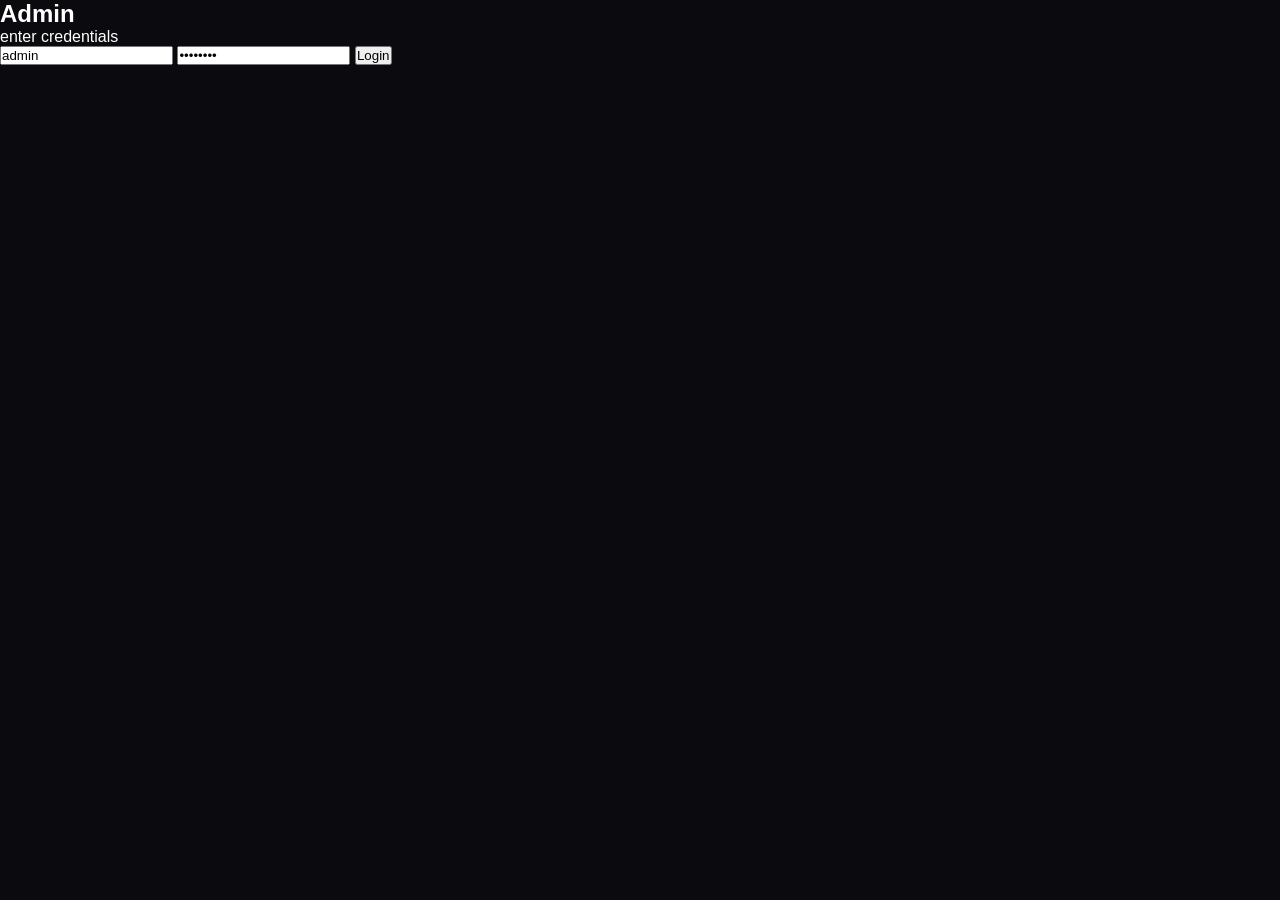
==== admin.html @ 582a14fe "admin section ko skeleton banako for form things and added some images" ====
<!DOCTYPE html>
<html lang="en" data-theme="dark">
<head>
    <meta charset="UTF-8">
    <meta name="viewport" content="width=device-width, initial-scale=1.0">
    <title>Admin Dashboard - Space Exploration</title>
    <link rel="stylesheet" href="Style/style.css">
    <link rel="stylesheet" href="Style/admin.css">
    <style>
       
    </style>
</head>
<body>
    <!-- LOGIN OVERLAY -->
    <div class="login-overlay" id="loginOverlay">
        <div class="login-box">
            <h2>Admin</h2>
            <p>enter credentials</p>
            <input type="text" id="adminUsername" placeholder="username" value="admin">
            <input type="password" id="adminPassword" placeholder="password" value="admin123">
            <button onclick="loginAdmin()">Login</button>
            <!-- button click vaye paxi validations .so we will check that in js -->
            <div class="login-error" id="loginError"></div>
        </div>
    </div>

    <!-- MAIN ADMIN DASHBOARD -->
    <div id="adminDashboard" style="display: none;">
        <div class="admin-container">
            <!-- Header -->
            <div class="admin-header">
                <div class="admin-title">
                    <img src="ASSETS/IMAGES/logo.png" height="32" alt="Logo">
                    <div>
                        <h1>Submissions</h1>
                        <span>form data</span>
                    </div>
                </div>
                <button onclick="logoutAdmin()" class="btn-logout">Logout</button>
                <!-- logoutadmin ko fucntion haldine js ma so idea for that.REMINDER -->
            </div>

            <!-- Controls -->
            <div class="admin-controls">
                <button onclick="exportSubmissions()" class="btn-export">Export JSON</button>
                <button onclick="refreshSubmissions()" class="btn-refresh">Refresh</button>
                <button onclick="clearAllSubmissions()" class="btn-clear">Clear All</button>
            </div>

            <!-- Submissions List -->
            <div id="submissionsContainer">
                <div class="submissions-grid" id="submissionsList">
                    <!-- js ma aauxa data js bata -->
                </div>
            </div>
        </div>
    </div>
<script src="JS/admin.js">
    
</script>
</body>
</html>
---- Style/style.css ----
* {
    margin: 0;
    padding: 0;
    box-sizing: border-box;
}

body {
    font-family: Arial, sans-serif;
    background: var(--bg-color);
    color: var(--text-color);
    transition: background 0.3s, color 0.3s;
}
html{
    scroll-behavior: smooth;
}
/* variables  */
:root {
    --bg-color: #0a0a0f;
    --bg-nav: rgba(10, 10, 15, 0.9);
    --text-color: #ffffff;
    --text-muted: #a0a0b0;
    --border: rgba(255, 255, 255, 0.08);
    --accent: #7EC8FF;
    --hover: rgba(255, 255, 255, 0.05);
}

html[data-theme="light"] {
    --bg-color: #f0f4f8;
    --bg-nav: rgba(240, 244, 248, 0.9);
    --text-color: #1a1a2e;
    --text-muted: #4a4a5a;
    --border: rgba(0, 0, 0, 0.08);
    --accent: #1877c9;
    --hover: rgba(0, 0, 0, 0.05);
}

/* NAVIGATION SECTION . */
.navbar {
    position: fixed;
    top: 0;
    left: 0;
    width: 100%;
    height: 75px;
    background: var(--bg-nav);
    backdrop-filter: blur(20px);
    -webkit-backdrop-filter: blur(20px);
    border-bottom: 1px solid var(--border);
    z-index: 1000;
    display: flex;
    align-items: center;
    transition: background 0.3s, border 0.3s;
}

.nav-container {
    width: min(92%, 1200px);
    margin: 0 auto;
    display: flex;
    justify-content: space-between;
    align-items: center;
    height: 100%;
}

/* ===== LOGO ===== */
.logo {
    display: flex;
    align-items: center;
    gap: 10px;
}

.logo img {
    height: 40px;
}

.logo-text {
    display: flex;
    flex-direction: column;
    line-height: 1.2;
}

.logo-main {
    font-size: 20px;
    font-weight: 700;
    color: var(--text-color);
}

.logo-sub {
    font-size: 10px;
    font-weight: 400;
    color: var(--text-muted);
    text-transform: uppercase;
    letter-spacing: 2px;
}

/* NAV LINKS*/
.nav-menu ul {
    display: flex;
    list-style: none;
    gap: 30px;
}

.nav-menu a {
    color: var(--text-muted);
    text-decoration: none;
    font-size: 14px;
    font-weight: 500;
    padding: 8px 0;
    position: relative;
    transition: color 0.3s;
}

.nav-menu a:hover {
    color: var(--text-color);
}

.nav-menu a.active {
    color: var(--text-color);
}

.nav-menu a.active::after {
    content: '';
    position: absolute;
    bottom: 0;
    left: 0;
    width: 100%;
    height: 2px;
    background: var(--accent);
}

/* ===== RIGHT BUTTONS ===== */
.nav-actions {
    display: flex;
    align-items: center;
    gap: 12px;
}

.theme-btn {
    width: 40px;
    height: 40px;
    border-radius: 50%;
    border: 1px solid var(--border);
    background: var(--hover);
    color: var(--text-color);
    font-size: 18px;
    cursor: pointer;
    transition: all 0.3s;
    display: flex;
    align-items: center;
    justify-content: center;
}

.theme-btn:hover {
    background: var(--border);
    transform: scale(1.05);
}

/* ===== HAMBURGER (Mobile) ===== */
.hamburger {
    display: none;
    flex-direction: column;
    gap: 5px;
    background: transparent;
    border: none;
    cursor: pointer;
    padding: 5px;
}

.hamburger span {
    display: block;
    width: 25px;
    height: 2.5px;
    background: var(--text-color);
    border-radius: 2px;
    transition: all 0.3s;
}

/* Hamburger animation when active */
.hamburger.active span:nth-child(1) {
    transform: rotate(45deg) translate(5px, 5px);
}

.hamburger.active span:nth-child(2) {
    opacity: 0;
}

.hamburger.active span:nth-child(3) {
    transform: rotate(-45deg) translate(5px, -5px);
}

/* 
   RESPONSIVE
   */
@media (max-width: 768px) {
    .hamburger {
        display: flex;
        z-index: 1001;
    }

    .nav-menu {
        position: fixed;
        top: 0;
        left: 0;
        width: 100%;
        height: 100vh;
        background: var(--bg-color);
        display: flex;
        align-items: center;
        justify-content: center;
        transform: translateX(100%);
        transition: transform 0.4s ease;
        z-index: 999;
    }

    .nav-menu.active {
        transform: translateX(0);
    }

    .nav-menu ul {
        flex-direction: column;
        align-items: center;
        gap: 30px;
    }

    .nav-menu a {
        font-size: 24px;
    }
}

/* hero section */

.hero {
    min-height: 100vh;
    display: flex;
    align-items: center;
    padding-top: 75px;
    position: relative;
    overflow: hidden;
    background: var(--bg-color);
}

.hero-container {
    width: min(92%, 1200px);
    margin: 0 auto;
    display: flex;
    align-items: center;
    justify-content: space-between;
    position: relative;
    min-height: calc(100vh - 75px);
}

.hero-content {
    flex: 1;
    max-width: 550px;
    z-index: 10;
    padding: 40px 0;
}

.hero-badge {
    display: inline-block;
    font-size: 12px;
    letter-spacing: 2px;
    text-transform: uppercase;
    font-weight: 600;
    color: var(--text-muted);
    margin-bottom: 20px;
    padding: 6px 14px;
   
}

.hero-title {
    font-size: 64px;
    font-weight: 700;
    line-height: 1.1;
    margin-bottom: 20px;
    color: var(--text-color);
}

.hero-desc {
    font-size: 17px;
    line-height: 1.7;
    color: var(--text-muted);
    margin-bottom: 30px;
    max-width: 450px;
}

.btn-primary {
    display: inline-block;
    padding: 14px 32px;
    background: var(--text-color);
    color: var(--bg-color);
    border-radius: 100px;
    font-weight: 600;
    text-decoration: none;
    transition: all 0.3s;
    border: none;
    cursor: pointer;
    font-size: 15px;
}

.btn-primary:hover {
    transform: translateY(-2px);
    opacity: 0.85;
}

.hero-image-wrapper {
    position: absolute;
    right: -5%;
    top: 0;
    width: 60%;
    height: 100%;
    z-index: 1;
}

.hero-image {
    width: 100%;
    height: 100%;
    object-fit: cover;
    opacity: 0.8;
}

/* section part */
.section {
    padding: 80px 0;
}

.container {
    width: min(92%, 1200px);
    margin: 0 auto;
}

.about-grid {
    display: grid;
    grid-template-columns: 1fr 1fr;
    gap: 50px;
    align-items: center;
}

.about-image-wrapper {
    width: 100%;
    aspect-ratio: 4/3;
    border-radius: 12px;
    overflow: hidden;
    background: var(--border);
}

.about-img {
    width: 100%;
    height: 100%;
    object-fit: cover;
    transition: transform 0.3s;
}

.about-img:hover {
    transform: scale(1.02);
}

.section-label {
    display: block;
    font-size: 12px;
    letter-spacing: 2px;
    text-transform: uppercase;
    font-weight: 600;
    color: var(--text-muted);
    margin-bottom: 10px;
}

.section-title {
    font-size: 38px;
    font-weight: 700;
    line-height: 1.2;
    margin-bottom: 16px;
    color: var(--text-color);
}

.section-desc {
    font-size: 16px;
    line-height: 1.8;
    color: var(--text-muted);
    margin-bottom: 28px;
}

/*repnnsivenes for hero and about section */

@media (max-width: 992px) {
    .hero-title {
        font-size: 48px;
    }
    
    .hero-image-wrapper {
        width: 50%;
        right: -10%;
    }
}

@media (max-width: 768px) {
    .hero-container {
        flex-direction: column;
        justify-content: center;
        padding: 40px 0;
    }

    .hero-content {
        max-width: 100%;
        text-align: center;
        padding: 20px 0;
    }

    .hero-desc {
        max-width: 100%;
        margin-left: auto;
        margin-right: auto;
    }

    .hero-image-wrapper {
        position: relative;
        right: 0;
        width: 100%;
        height: 250px;
        margin-top: 20px;
    }

    .hero-image {
        border-radius: 12px;
        opacity: 0.7;
    }

    .hero-title {
        font-size: 36px;
    }

    .about-grid {
        grid-template-columns: 1fr;
        gap: 30px;
    }

    .section-title {
        font-size: 28px;
    }

    .stats {
        gap: 25px;
        flex-wrap: wrap;
        justify-content: center;
    }

    .stat-number {
        font-size: 28px;
    }
}


/* ----MISSION SECTION CSS HAI Tw-- */

.missions {
    padding: 80px 0;
    border-top: 1px solid var(--border);
}

.section-header {
    display: flex;
    justify-content: space-between;
    align-items: flex-end;
    margin-bottom: 40px;
    flex-wrap: wrap;
    gap: 20px;
}

.btn-outline {
    display: inline-block;
    padding: 10px 24px;
    border: 1px solid var(--border);
    border-radius: 100px;
    color: var(--text-muted);
    text-decoration: none;
    font-size: 14px;
    font-weight: 500;
    transition: all 0.3s;
}

.btn-outline:hover {
    border-color: var(--text-color);
    color: var(--text-color);
}

.missions-grid {
    display: grid;
    grid-template-columns: repeat(4, 1fr);
    gap: 24px;
}

.mission-card {
    background: var(--bg-nav);
    border: 1px solid var(--border);
    border-radius: 12px;
    overflow: hidden;
    transition: all 0.3s;
}

.mission-card:hover {
    transform: translateY(-6px);
    border-color: var(--accent);
}

.card-image {
    width: 100%;
    height: 200px;
    overflow: hidden;
}

.card-image img {
    width: 100%;
    height: 100%;
    object-fit: cover;
    transition: transform 0.3s;
}

.mission-card:hover .card-image img {
    transform: scale(1.05);
}

.card-body {
    padding: 20px;
}

.card-title {
    font-size: 20px;
    font-weight: 600;
    color: var(--text-color);
    margin-bottom: 8px;
}

.card-desc {
    font-size: 14px;
    line-height: 1.6;
    color: var(--text-muted);
    margin-bottom: 16px;
}


/* misson reponsive ness ........................ */
@media (max-width: 992px) {
    .missions-grid {
        grid-template-columns: repeat(2, 1fr);
    }
}

@media (max-width: 576px) {
    .missions-grid {
        grid-template-columns: 1fr;
    }

    .section-header {
        flex-direction: column;
        align-items: flex-start;
    }
}


/* gallery section */
.gallery {
    padding: 80px 0;
    border-top: 1px solid var(--border);
}

.gallery-grid {
    display: grid;
    grid-template-columns: 1fr 1fr 1fr ;
    grid-auto-rows: 200px;
    gap: 16px;
}

.gallery-item {
    overflow: hidden;
    border-radius: 12px;
    background: var(--border);
}

.gallery-item img {
    width: 100%;
    height: 100%;
    object-fit: cover;
    transition: transform 0.3s;
}

.gallery-item:hover img {
    transform: scale(1.05);
}

.gallery-item-large {
    grid-column: span 2;
    grid-row: span 2;
}

/* gallery responsiveness */
@media (max-width: 992px) {
    .gallery-grid {
        grid-template-columns: repeat(3, 1fr);
        grid-auto-rows: 160px;
    }
}

@media (max-width: 768px) {
    .gallery-grid {
        grid-template-columns: repeat(2, 1fr);
        grid-auto-rows: 140px;
        gap: 10px;
    }
    
    .gallery-item-large {
        grid-column: span 1;
        grid-row: span 1;
    }
}

@media (max-width: 480px) {
    .gallery-grid {
        grid-template-columns: 1fr;
        grid-auto-rows: 200px;
    }
}
/* news*/
.news {
    padding: 80px 0;
    border-top: 1px solid var(--border);
}

.news-grid {
    display: grid;
    grid-template-columns: repeat(3, 1fr);
    gap: 24px;
}

.news-card {
    background: var(--bg-nav);
    border: 1px solid var(--border);
    border-radius: 12px;
    overflow: hidden;
    transition: all 0.3s;
}

.news-card:hover {
    transform: translateY(-6px);
    border-color: var(--accent);
}

.news-img {
    width: 100%;
    height: 200px;
    object-fit: cover;
}

.news-body {
    padding: 20px;
}

.news-date {
    display: block;
    font-size: 13px;
    color: var(--text-muted);
    margin-bottom: 8px;
}

.news-title {
    font-size: 18px;
    font-weight: 600;
    color: var(--text-color);
    margin-bottom: 8px;
}

.news-desc {
    font-size: 14px;
    line-height: 1.6;
    color: var(--text-muted);
    margin-bottom: 12px;
}

.read-more {
    font-size: 14px;
    font-weight: 600;
    color: var(--text-muted);
    text-decoration: none;
    transition: all 0.3s;
}

.read-more:hover {
    color: var(--accent);
    padding-left: 4px;
}

/*contact */
.contact {
    padding: 80px 0;
    border-top: 1px solid var(--border);
    border-bottom: 1px solid var(--border);
}

.contact-grid {
    display: grid;
    grid-template-columns: 1fr 1fr;
    gap: 60px;
    align-items: start;
}

.contact-info {
    padding-top: 10px;
}

.contact-details {
    margin-top: 24px;
}

.contact-details p {
    color: var(--text-muted);
    margin-bottom: 8px;
    font-size: 15px;
}

.contact-details strong {
    color: var(--text-color);
}

.contact-form {
    display: flex;
    flex-direction: column;
    gap: 16px;
}

.form-row {
    display: grid;
    grid-template-columns: 1fr 1fr;
    gap: 16px;
}

.contact-form input,
.contact-form textarea {
    padding: 14px 18px;
    background: var(--bg-nav);
    border: 1px solid var(--border);
    border-radius: 8px;
    color: var(--text-color);
    font-family: inherit;
    font-size: 15px;
    transition: border 0.3s;
    outline: none;
}

.contact-form input:focus,
.contact-form textarea:focus {
    border-color: var(--accent);
}

.contact-form input::placeholder,
.contact-form textarea::placeholder {
    color: var(--text-muted);
}

.contact-form textarea {
    resize: vertical;
}

.contact-form .btn-primary {
    align-self: flex-start;
}

/* responsiveness */
@media (max-width: 992px) {
    .news-grid {
        grid-template-columns: 1fr 1fr;
    }
}

@media (max-width: 768px) {
    .contact-grid {
        grid-template-columns: 1fr;
        gap: 40px;
    }

    .form-row {
        grid-template-columns: 1fr;
    }

    .contact-form .btn-primary {
        align-self: stretch;
        text-align: center;
    }
}

@media (max-width: 576px) {
    .news-grid {
        grid-template-columns: 1fr;
    }
}


/* foot*/
.footer {
    padding: 40px 0 20px;
    border-top: 1px solid var(--border);
    margin-top: 20px;
}

.footer-simple {
    display: flex;
    justify-content: space-between;
    align-items: center;
    flex-wrap: wrap;
    gap: 30px;
    padding-bottom: 20px;
}

.footer-brand .logo {
    display: flex;
    align-items: center;
    gap: 10px;
    margin-bottom: 6px;
}

.footer-brand .logo img {
    height: 30px;
}

.footer-desc {
    font-size: 14px;
    color: var(--text-muted);
    margin: 0;
}

.footer-links {
    display: flex;
    flex-wrap: wrap;
    gap: 20px;
}

.footer-links a {
    color: var(--text-muted);
    text-decoration: none;
    font-size: 14px;
    transition: color 0.3s;
}

.footer-links a:hover {
    color: var(--text-color);
}

.footer-social {
    display: flex;
    gap: 16px;
}

.footer-social a {
    color: var(--text-muted);
    text-decoration: none;
    font-size: 14px;
    transition: color 0.3s;
}

.footer-social a:hover {
    color: var(--text-color);
}

.footer-bottom {
    text-align: center;
    padding-top: 16px;
    border-top: 1px solid var(--border);
    font-size: 13px;
    color: var(--text-muted);
}

/*footer responsive */
@media (max-width: 768px) {
    .footer-simple {
        flex-direction: column;
        text-align: center;
        gap: 20px;
    }

    .footer-links {
        justify-content: center;
        gap: 16px;
    }

    .footer-social {
        justify-content: center;
    }
}
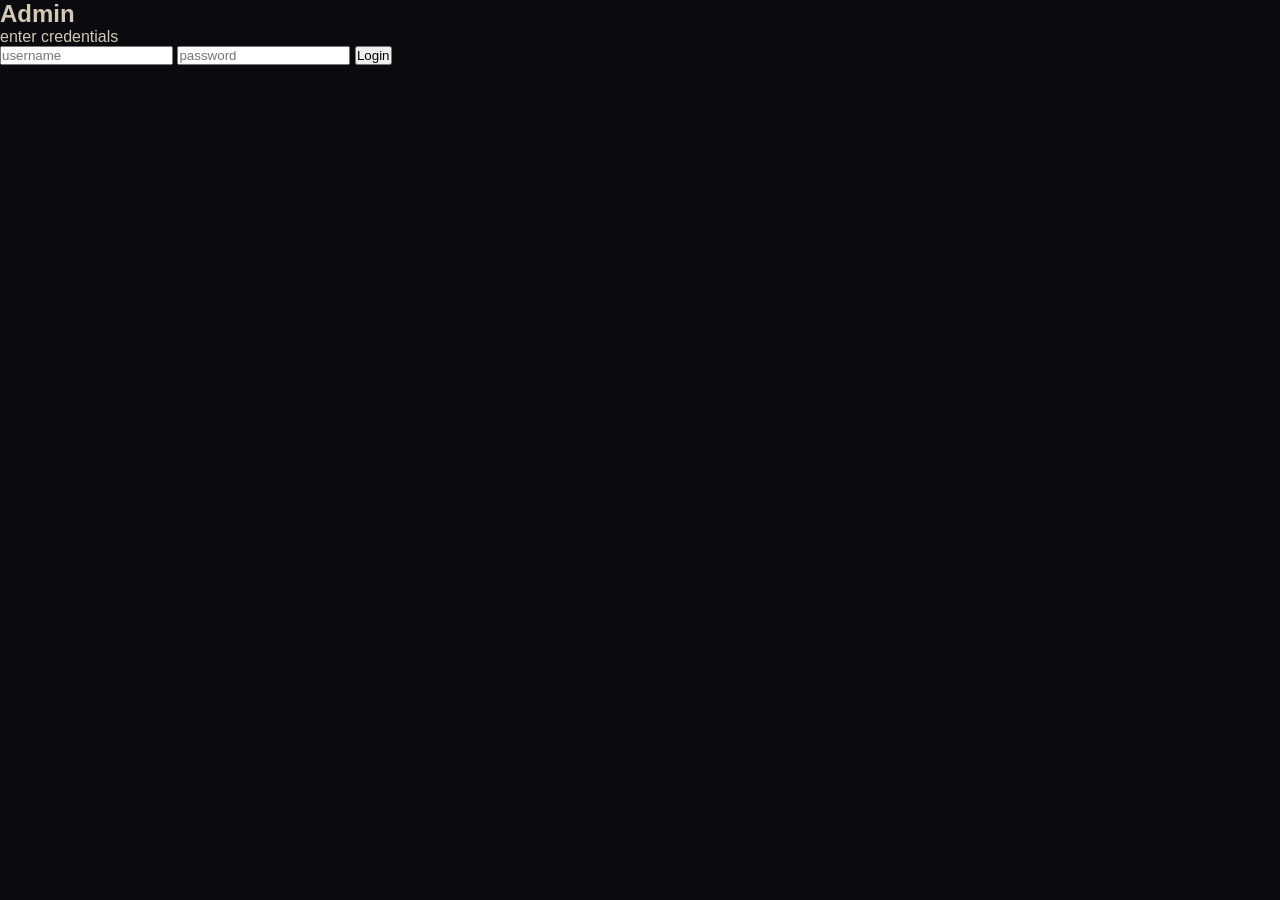
==== commit 3d7247fe: "..." ====
--- a/admin.html
+++ b/admin.html
@@ -16,8 +16,8 @@
         <div class="login-box">
             <h2>Admin</h2>
             <p>enter credentials</p>
-            <input type="text" id="adminUsername" placeholder="username" value="admin">
-            <input type="password" id="adminPassword" placeholder="password" value="admin123">
+            <input type="text" id="adminUsername" placeholder="username" >
+            <input type="password" id="adminPassword" placeholder="password"  >
             <button onclick="loginAdmin()">Login</button>
             <!-- button click vaye paxi validations .so we will check that in js -->
             <div class="login-error" id="loginError"></div>
--- a/Style/style.css
+++ b/Style/style.css
@@ -27,12 +27,24 @@
 
 html[data-theme="light"] {
     --bg-color: #f0f4f8;
-    --bg-nav: rgba(240, 244, 248, 0.9);
+    --bg-nav: rgba(238, 241, 243, 0.9);
     --text-color: #1a1a2e;
     --text-muted: #4a4a5a;
     --border: rgba(0, 0, 0, 0.08);
     --accent: #1877c9;
     --hover: rgba(0, 0, 0, 0.05);
+}
+/* hero section ko lagi */
+html[data-theme="light"] .hero-content span {
+    color: #ffffff;
+}
+
+html[data-theme="light"] .hero-content h1 {
+    color: rgba(255,255,255,0.85);
+}
+
+html[data-theme="light"] .hero-content p {
+    color: rgba(255,255,255,0.65);
 }
 
 /* NAVIGATION SECTION . */
@@ -248,6 +260,17 @@
     min-height: calc(100vh - 75px);
 }
 
+.hero-background{
+     position: absolute;
+    inset: 0;
+    z-index: 0;
+}
+.hero-background img{
+     width: 100%;
+    height: 100%;
+    object-fit: cover;
+    object-position: center;
+}
 .hero-content {
     flex: 1;
     max-width: 550px;
@@ -302,21 +325,6 @@
     opacity: 0.85;
 }
 
-.hero-image-wrapper {
-    position: absolute;
-    right: -5%;
-    top: 0;
-    width: 60%;
-    height: 100%;
-    z-index: 1;
-}
-
-.hero-image {
-    width: 100%;
-    height: 100%;
-    object-fit: cover;
-    opacity: 0.8;
-}
 
 /* section part */
 .section {
@@ -555,68 +563,49 @@
     }
 }
 
-
-/* gallery section */
+/* gallery */
 .gallery {
-    padding: 80px 0;
-    border-top: 1px solid var(--border);
+    padding: 100px 0;
 }
 
 .gallery-grid {
     display: grid;
-    grid-template-columns: 1fr 1fr 1fr ;
-    grid-auto-rows: 200px;
-    gap: 16px;
-}
-
+    grid-template-columns: repeat(3, 1fr);
+    gap: 20px;
+}
 .gallery-item {
     overflow: hidden;
-    border-radius: 12px;
-    background: var(--border);
+    border-radius: 18px;
+    aspect-ratio: 4 / 3;
+    cursor: pointer;
 }
 
 .gallery-item img {
     width: 100%;
     height: 100%;
     object-fit: cover;
-    transition: transform 0.3s;
+
+    transition: transform .5s ease;
 }
 
 .gallery-item:hover img {
     transform: scale(1.05);
 }
-
-.gallery-item-large {
-    grid-column: span 2;
-    grid-row: span 2;
-}
-
-/* gallery responsiveness */
-@media (max-width: 992px) {
-    .gallery-grid {
-        grid-template-columns: repeat(3, 1fr);
-        grid-auto-rows: 160px;
-    }
-}
-
 @media (max-width: 768px) {
+
     .gallery-grid {
         grid-template-columns: repeat(2, 1fr);
-        grid-auto-rows: 140px;
-        gap: 10px;
-    }
-    
-    .gallery-item-large {
-        grid-column: span 1;
-        grid-row: span 1;
-    }
+        gap: 16px;
+    }
+
 }
 
 @media (max-width: 480px) {
+
     .gallery-grid {
         grid-template-columns: 1fr;
-        grid-auto-rows: 200px;
-    }
+    }
+
 }
 /* news*/
 .news {
--- a/Style/admin.css
+++ b/Style/admin.css
@@ -0,0 +1,30 @@
+* {
+    margin: 0;
+    padding: 0;
+    box-sizing: border-box;
+}
+
+body {
+    font-family: 'Helvetica Neue', Arial, sans-serif;
+    background: #0a0a0f;
+    color: #d4c9b8;
+    min-height: 100vh;
+}
+
+/* Admin Container */
+        .admin-container {
+            max-width: 1000px;
+            margin: 0 auto;
+            padding: 40px 20px;
+        }
+        /* Header */
+        .admin-header {
+            display: flex;
+            justify-content: space-between;
+            align-items: center;
+            margin-bottom: 40px;
+            padding-bottom: 20px;
+            border-bottom: 1px solid rgba(212, 201, 184, 0.1);
+            flex-wrap: wrap;
+            gap: 15px;
+        }
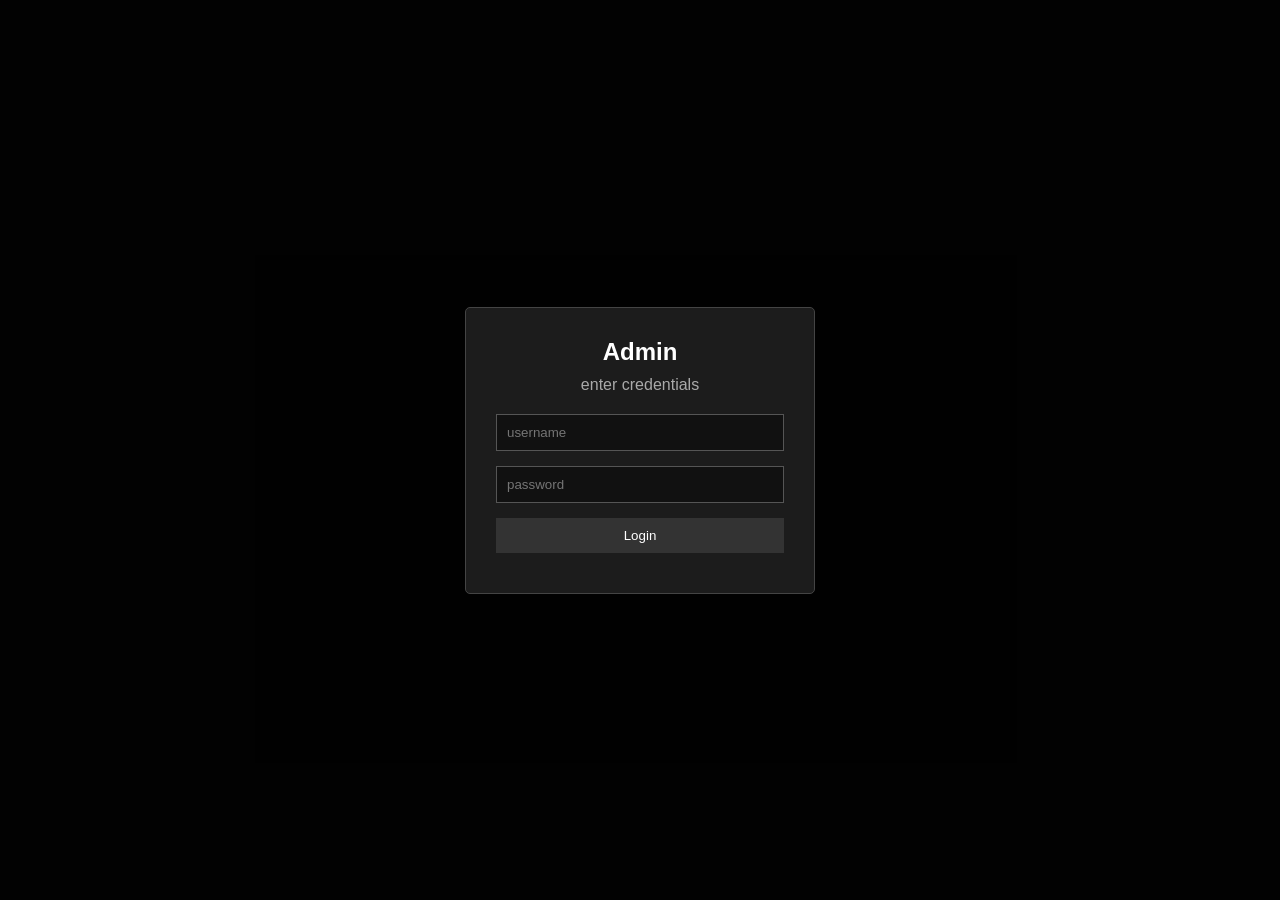
==== commit ca55ed30: "editing" ====
--- a/admin.html
+++ b/admin.html
@@ -42,7 +42,7 @@
 
             <!-- Controls -->
             <div class="admin-controls">
-                <button onclick="exportSubmissions()" class="btn-export">Export JSON</button>
+               
                 <button onclick="refreshSubmissions()" class="btn-refresh">Refresh</button>
                 <button onclick="clearAllSubmissions()" class="btn-clear">Clear All</button>
             </div>
--- a/Style/style.css
+++ b/Style/style.css
@@ -1,3 +1,21 @@
+/* custom fonts */
+
+/* lastica */
+@font-face {
+    font-family: 'latiska';
+    src: url('/ASSETS/FONTS/FontsFree-Net-Lastica.ttf');
+    font-weight: normal;
+    font-style: normal;
+}
+/* monument font */
+@font-face {
+    font-family: 'monument';
+    src: url('/ASSETS/FONTS/MonumentExtended-Regular.otf');
+    font-weight: 100;
+    font-style: normal;
+}
+
+
 
 * {
     margin: 0;
@@ -5,16 +23,8 @@
     box-sizing: border-box;
 }
 
-body {
-    font-family: Arial, sans-serif;
-    background: var(--bg-color);
-    color: var(--text-color);
-    transition: background 0.3s, color 0.3s;
-}
-html{
-    scroll-behavior: smooth;
-}
-/* variables  */
+
+/* variables */
 :root {
     --bg-color: #0a0a0f;
     --bg-nav: rgba(10, 10, 15, 0.9);
@@ -25,6 +35,18 @@
     --hover: rgba(255, 255, 255, 0.05);
 }
 
+body {
+     font-family: "Montserrat", sans-serif;
+  font-optical-sizing: auto;
+    background: var(--bg-color);
+    color: var(--text-color);
+    transition: background 0.3s, color 0.3s;
+}
+
+html {
+    scroll-behavior: smooth;
+}
+
 html[data-theme="light"] {
     --bg-color: #f0f4f8;
     --bg-nav: rgba(238, 241, 243, 0.9);
@@ -34,21 +56,19 @@
     --accent: #1877c9;
     --hover: rgba(0, 0, 0, 0.05);
 }
-/* hero section ko lagi */
-html[data-theme="light"] .hero-content span {
-    color: #ffffff;
-}
-
-html[data-theme="light"] .hero-content h1 {
-    color: rgba(255,255,255,0.85);
-}
-
-html[data-theme="light"] .hero-content p {
-    color: rgba(255,255,255,0.65);
-}
-
-/* NAVIGATION SECTION . */
+html[data-theme="light"]{
+    .hero-content-right p,h1,.btn-primaryherobtn{
+        color: white !important;
+    }
+    .btn-primaryherobtn{
+        color: white !important;
+        background-color: black;
+    }
+}
+
+/* navigation */
 .navbar {
+    
     position: fixed;
     top: 0;
     left: 0;
@@ -73,7 +93,6 @@
     height: 100%;
 }
 
-/* ===== LOGO ===== */
 .logo {
     display: flex;
     align-items: center;
@@ -94,7 +113,9 @@
     font-size: 20px;
     font-weight: 700;
     color: var(--text-color);
-}
+    font-family: 'Space Grotesk', sans-serif;
+}
+
 
 .logo-sub {
     font-size: 10px;
@@ -104,8 +125,9 @@
     letter-spacing: 2px;
 }
 
-/* NAV LINKS*/
 .nav-menu ul {
+   
+  font-style: normal;
     display: flex;
     list-style: none;
     gap: 30px;
@@ -119,6 +141,8 @@
     padding: 8px 0;
     position: relative;
     transition: color 0.3s;
+    font-size: 15px;
+letter-spacing: -0.01em;
 }
 
 .nav-menu a:hover {
@@ -139,7 +163,6 @@
     background: var(--accent);
 }
 
-/* ===== RIGHT BUTTONS ===== */
 .nav-actions {
     display: flex;
     align-items: center;
@@ -155,7 +178,7 @@
     color: var(--text-color);
     font-size: 18px;
     cursor: pointer;
-    transition: all 0.3s;
+    
     display: flex;
     align-items: center;
     justify-content: center;
@@ -166,7 +189,6 @@
     transform: scale(1.05);
 }
 
-/* ===== HAMBURGER (Mobile) ===== */
 .hamburger {
     display: none;
     flex-direction: column;
@@ -186,7 +208,6 @@
     transition: all 0.3s;
 }
 
-/* Hamburger animation when active */
 .hamburger.active span:nth-child(1) {
     transform: rotate(45deg) translate(5px, 5px);
 }
@@ -199,9 +220,7 @@
     transform: rotate(-45deg) translate(5px, -5px);
 }
 
-/* 
-   RESPONSIVE
-   */
+/* navigation responsiveness */
 @media (max-width: 768px) {
     .hamburger {
         display: flex;
@@ -236,10 +255,21 @@
     .nav-menu a {
         font-size: 24px;
     }
-}
-
-/* hero section */
-
+
+    .nav-menu a.active::after {
+        display: none;
+    }
+
+    .logo img {
+        height: 32px;
+    }
+
+    .logo-main {
+        font-size: 17px;
+    }
+}
+
+/* hero */
 .hero {
     min-height: 100vh;
     display: flex;
@@ -250,60 +280,626 @@
     background: var(--bg-color);
 }
 
+
+.hero-background {
+    position: absolute;
+    inset: 0;
+    z-index: 0;
+    height: 100vh;
+}
+
+.hero-background img {
+    width: 100%;
+    height: 100%;
+    object-fit: cover;
+    object-position: center;
+}
 .hero-container {
-    width: min(92%, 1200px);
-    margin: 0 auto;
+ 
     display: flex;
     align-items: center;
     justify-content: space-between;
     position: relative;
-    min-height: calc(100vh - 75px);
-}
-
-.hero-background{
-     position: absolute;
-    inset: 0;
-    z-index: 0;
-}
-.hero-background img{
-     width: 100%;
-    height: 100%;
-    object-fit: cover;
-    object-position: center;
-}
-.hero-content {
-    flex: 1;
-    max-width: 550px;
-    z-index: 10;
-    padding: 40px 0;
-}
-
-.hero-badge {
+    flex-direction: column;
+    gap: 8em;
+}
+.hero-container{
+    position: absolute;
+    top: 24%;
+    left: 20%;
+
+}
+
+.hero-content-right{
+    display: flex;
+    flex-direction: column;
+    gap: 1em;
+}
+.hero-title{
+    font-family: 'latiska', sans-serif;
+    font-size: 4em;
+    text-align: center;
+}
+.hero-subtitle{
+    text-align: center;
+     font-family: "Open Sans", sans-serif;
+  font-optical-sizing: auto;
+     font-weight: 100 ;
+}
+
+.btn-primaryherobtn {
+    
     display: inline-block;
+    padding: 14px 32px;
+    background: var(--text-color);
+    color: var(--bg-color);
+    border-radius: 100px;
+    font-weight: 600;
+    text-decoration: none;
+    transition: all 0.3s;
+    border: none;
+    cursor: pointer;
+    font-size: 15px;
+    
+    z-index: 2;
+}
+
+.btn-primaryherobtn:hover {
+    transform: translateY(-2px);
+    opacity: 0.85;
+}
+
+/* hero responsiveness */
+@media (max-width:992px){
+
+    .hero-container{
+        top: 22%;
+        left: 12%;
+        gap: 6rem;
+    }
+
+    .hero-title{
+        font-size: 3.3rem;
+    }
+
+    .hero-subtitle{
+        font-size: 1rem;
+    }
+
+}
+
+@media (max-width:768px){
+
+    .hero-container{
+        top: 18%;
+        left: 50%;
+        transform: translateX(-50%);
+        width: 90%;
+        gap: 4rem;
+    }
+
+    .hero-title{
+        font-size: 2.6rem;
+    }
+
+    .hero-subtitle{
+        width: 100%;
+        font-size: .95rem;
+    }
+
+    .btn-primaryherobtn{
+        position: static;
+    }
+
+}
+
+@media (max-width:480px){
+
+    .hero-container{
+        top: 16%;
+        width: 94%;
+    }
+
+    .hero-title{
+        font-size: 2rem;
+    }
+
+    .hero-subtitle{
+        font-size: .9rem;
+    }
+
+    .btn-primaryherobtn{
+        width: 100%;
+        max-width: 250px;
+    }
+
+}
+
+/* shared section styles */
+.section {
+    padding: 80px 0;
+}
+
+.container {
+    font-family: "Open Sans", sans-serif;
+    width: min(92%, 1200px);
+    margin: 0 auto;
+
+}
+
+.section-label {
+     font-family: "Orbitron", sans-serif;
+    display: block;
     font-size: 12px;
     letter-spacing: 2px;
     text-transform: uppercase;
     font-weight: 600;
     color: var(--text-muted);
-    margin-bottom: 20px;
-    padding: 6px 14px;
-   
-}
-
-.hero-title {
-    font-size: 64px;
+    margin-bottom: 10px;
+}
+
+.section-title {
+      font-family: "Orbitron", sans-serif;
+    font-size: 38px;
     font-weight: 700;
-    line-height: 1.1;
-    margin-bottom: 20px;
-    color: var(--text-color);
-}
-
-.hero-desc {
-    font-size: 17px;
-    line-height: 1.7;
-    color: var(--text-muted);
-    margin-bottom: 30px;
-    max-width: 450px;
+    line-height: 1.2;
+    margin-bottom: 16px;
+    color: var(--text-color);
+}
+
+.section-desc {
+    font-size: 16px;
+    line-height: 1.8;
+    color: var(--text-muted);
+    margin-bottom: 28px;
+}
+
+.section-header {
+    display: flex;
+    justify-content: space-between;
+    align-items: flex-end;
+    margin-bottom: 40px;
+    flex-wrap: wrap;
+    gap: 20px;
+}
+
+.btn-outline {
+    display: inline-block;
+    padding: 10px 24px;
+    border: 1px solid var(--border);
+    border-radius: 100px;
+    color: var(--text-muted);
+    text-decoration: none;
+    font-size: 14px;
+    font-weight: 500;
+    transition: all 0.3s;
+}
+
+.btn-outline:hover {
+    border-color: var(--text-color);
+    color: var(--text-color);
+}
+
+/* shared section styles responsiveness */
+@media (max-width: 992px) {
+    .section-title {
+        font-size: 30px;
+    }
+}
+
+@media (max-width: 768px) {
+    .section {
+        padding: 60px 0;
+    }
+
+    .section-title {
+        font-size: 26px;
+    }
+
+    .section-desc {
+        font-size: 15px;
+    }
+}
+
+@media (max-width: 576px) {
+    .section-title {
+        font-size: 22px;
+    }
+
+    .section-header {
+        flex-direction: column;
+        align-items: flex-start;
+        margin-bottom: 28px;
+    }
+
+    .btn-outline {
+        width: 100%;
+        text-align: center;
+    }
+}
+
+/* about */
+.about-grid {
+    display: grid;
+    grid-template-columns: 1fr 1fr;
+    gap: 50px;
+    align-items: center;
+}
+
+.about-image-wrapper {
+    width: 100%;
+    aspect-ratio: 4/3;
+    border-radius: 12px;
+    overflow: hidden;
+    background: var(--border);
+}
+
+.about-img {
+    width: 100%;
+    height: 100%;
+    object-fit: cover;
+    transition: transform 0.3s;
+}
+
+.about-img:hover {
+    transform: scale(1.02);
+}
+
+/* about responsiveness */
+@media (max-width: 992px) {
+    .about-grid {
+        grid-template-columns: 1fr;
+        gap: 30px;
+    }
+
+    .about-image-wrapper {
+        max-width: 500px;
+        margin: 0 auto;
+    }
+}
+
+/* missions */
+.missions {
+    
+    border-top: 1px solid var(--border);
+}
+
+.missions-grid {
+    display: grid;
+    grid-template-columns: repeat(4, 1fr);
+    gap: 24px;
+}
+
+.mission-card {
+    background: var(--bg-nav);
+    border: 1px solid var(--border);
+    border-radius: 12px;
+    overflow: hidden;
+    transition: all 0.3s;
+}
+
+.mission-card:hover {
+    transform: translateY(-6px);
+    border-color: var(--accent);
+}
+
+.card-image {
+    width: 100%;
+    height: 200px;
+    overflow: hidden;
+}
+
+.card-image img {
+    width: 100%;
+    height: 100%;
+    object-fit: cover;
+    transition: transform 0.3s;
+}
+
+.mission-card:hover .card-image img {
+    transform: scale(1.05);
+}
+
+.card-body {
+    padding: 20px;
+}
+
+.card-title {
+    font-size: 20px;
+    font-weight: 600;
+    color: var(--text-color);
+    margin-bottom: 8px;
+}
+
+.card-desc {
+    font-size: 14px;
+    line-height: 1.6;
+    color: var(--text-muted);
+    margin-bottom: 16px;
+}
+
+/* missions responsiveness */
+@media (max-width: 1200px) {
+    .missions-grid {
+        grid-template-columns: repeat(2, 1fr);
+    }
+}
+
+@media (max-width: 576px) {
+    .missions-grid {
+        grid-template-columns: 1fr;
+    }
+
+    .card-image {
+        height: 180px;
+    }
+}
+
+/* gallery */
+.gallery {
+    padding: 100px 0;
+}
+
+.gallery-grid {
+    display: grid;
+    grid-template-columns: repeat(3, 1fr);
+    gap: 20px;
+}
+
+.gallery-item {
+    overflow: hidden;
+    border-radius: 18px;
+    aspect-ratio: 4 / 3;
+    cursor: pointer;
+}
+
+.gallery-item img {
+    width: 100%;
+    height: 100%;
+    object-fit: cover;
+    transition: transform .5s ease;
+}
+
+.gallery-item:hover img {
+    transform: scale(1.05);
+}
+
+/* gallery responsiveness */
+@media (max-width: 768px) {
+    .gallery {
+        padding: 60px 0;
+    }
+
+    .gallery-grid {
+        grid-template-columns: repeat(2, 1fr);
+        gap: 16px;
+    }
+}
+
+@media (max-width: 480px) {
+    .gallery-grid {
+        grid-template-columns: 1fr;
+    }
+}
+
+/* news */
+.news {
+    padding: 80px 0;
+    border-top: 1px solid var(--border);
+}
+
+.news-card {
+    background: var(--bg-nav);
+    border: 1px solid var(--border);
+    border-radius: 12px;
+    overflow: hidden;
+    transition: all 0.3s;
+}
+
+.news-card:hover {
+    transform: translateY(-6px);
+    border-color: var(--accent);
+}
+
+.news-img {
+    width: 100%;
+    height: 200px;
+    object-fit: cover;
+}
+
+.news-body {
+    padding: 20px;
+}
+
+.news-date {
+    display: block;
+    font-size: 13px;
+    color: var(--text-muted);
+    margin-bottom: 8px;
+}
+
+.news-title {
+    font-size: 18px;
+    font-weight: 600;
+    color: var(--text-color);
+    margin-bottom: 8px;
+}
+
+.news-desc {
+    font-size: 14px;
+    line-height: 1.6;
+    color: var(--text-muted);
+    margin-bottom: 12px;
+}
+
+.read-more {
+    font-size: 14px;
+    font-weight: 600;
+    color: var(--text-muted);
+    text-decoration: none;
+    transition: all 0.3s;
+}
+
+.read-more:hover {
+    color: var(--accent);
+    padding-left: 4px;
+}
+
+/* news ko image slider paxi haleko */
+.news-slider{
+    display:flex;
+    align-items:center;
+    gap:20px;
+}
+
+.news-wrapper{
+    overflow:hidden;
+    width:100%;
+}
+
+.news-grid{
+    display:flex;
+    gap:24px;
+    transition:.4s;
+}
+
+
+
+.news-card{
+    flex:0 0 calc((100% - 48px)/3);
+}
+/*news reponsiveness*/
+@media (max-width:992px){
+
+    .news-slider{
+        gap:12px;
+    }
+
+    .news-card{
+       flex: 0 0 33.33%;
+    }
+
+    .news-img{
+        height:190px;
+    }
+
+}
+
+/* Mobile */
+@media (max-width:768px){
+
+    .news-slider{
+        gap:8px;
+    }
+
+    .news-card{
+        flex:0 0 100%;
+    }
+
+    .news-img{
+        height:180px;
+    }
+
+    .news-body{
+        padding:18px;
+    }
+
+    .news-title{
+        font-size:17px;
+    }
+
+}
+
+/* Small phones */
+@media (max-width:480px){
+
+    .news{
+        padding:60px 0;
+    }
+
+    .news-img{
+        height:170px;
+    }
+
+    .news-title{
+        font-size:16px;
+    }
+
+    .news-desc{
+        font-size:13px;
+    }
+
+}
+
+/* contact */
+.contact {
+    padding: 80px 0;
+    border-top: 1px solid var(--border);
+    border-bottom: 1px solid var(--border);
+}
+
+.contact-grid {
+    display: grid;
+    grid-template-columns: 1fr 1fr;
+    gap: 60px;
+    align-items: start;
+}
+
+.contact-info {
+    padding-top: 10px;
+}
+
+.contact-details {
+    margin-top: 24px;
+}
+
+.contact-details p {
+    color: var(--text-muted);
+    margin-bottom: 8px;
+    font-size: 15px;
+}
+
+.contact-details strong {
+    color: var(--text-color);
+}
+
+.contact-form {
+    display: flex;
+    flex-direction: column;
+    gap: 16px;
+}
+
+.form-row {
+    display: grid;
+    grid-template-columns: 1fr 1fr;
+    gap: 16px;
+}
+
+.contact-form input,
+.contact-form textarea {
+    padding: 14px 18px;
+    background: var(--bg-nav);
+    border: 1px solid var(--border);
+    border-radius: 8px;
+    color: var(--text-color);
+    font-family: inherit;
+    font-size: 15px;
+    transition: border 0.3s;
+    outline: none;
+}
+
+.contact-form input:focus,
+.contact-form textarea:focus {
+    border-color: var(--accent);
+}
+
+.contact-form input::placeholder,
+.contact-form textarea::placeholder {
+    color: var(--text-muted);
+}
+
+.contact-form textarea {
+    resize: vertical;
 }
 
 .btn-primary {
@@ -325,445 +921,19 @@
     opacity: 0.85;
 }
 
-
-/* section part */
-.section {
-    padding: 80px 0;
-}
-
-.container {
-    width: min(92%, 1200px);
-    margin: 0 auto;
-}
-
-.about-grid {
-    display: grid;
-    grid-template-columns: 1fr 1fr;
-    gap: 50px;
-    align-items: center;
-}
-
-.about-image-wrapper {
-    width: 100%;
-    aspect-ratio: 4/3;
-    border-radius: 12px;
-    overflow: hidden;
-    background: var(--border);
-}
-
-.about-img {
-    width: 100%;
-    height: 100%;
-    object-fit: cover;
-    transition: transform 0.3s;
-}
-
-.about-img:hover {
-    transform: scale(1.02);
-}
-
-.section-label {
-    display: block;
-    font-size: 12px;
-    letter-spacing: 2px;
-    text-transform: uppercase;
-    font-weight: 600;
-    color: var(--text-muted);
-    margin-bottom: 10px;
-}
-
-.section-title {
-    font-size: 38px;
-    font-weight: 700;
-    line-height: 1.2;
-    margin-bottom: 16px;
-    color: var(--text-color);
-}
-
-.section-desc {
-    font-size: 16px;
-    line-height: 1.8;
-    color: var(--text-muted);
-    margin-bottom: 28px;
-}
-
-/*repnnsivenes for hero and about section */
-
-@media (max-width: 992px) {
-    .hero-title {
-        font-size: 48px;
-    }
-    
-    .hero-image-wrapper {
-        width: 50%;
-        right: -10%;
-    }
-}
-
-@media (max-width: 768px) {
-    .hero-container {
-        flex-direction: column;
-        justify-content: center;
-        padding: 40px 0;
-    }
-
-    .hero-content {
-        max-width: 100%;
-        text-align: center;
-        padding: 20px 0;
-    }
-
-    .hero-desc {
-        max-width: 100%;
-        margin-left: auto;
-        margin-right: auto;
-    }
-
-    .hero-image-wrapper {
-        position: relative;
-        right: 0;
-        width: 100%;
-        height: 250px;
-        margin-top: 20px;
-    }
-
-    .hero-image {
-        border-radius: 12px;
-        opacity: 0.7;
-    }
-
-    .hero-title {
-        font-size: 36px;
-    }
-
-    .about-grid {
-        grid-template-columns: 1fr;
-        gap: 30px;
-    }
-
-    .section-title {
-        font-size: 28px;
-    }
-
-    .stats {
-        gap: 25px;
-        flex-wrap: wrap;
-        justify-content: center;
-    }
-
-    .stat-number {
-        font-size: 28px;
-    }
-}
-
-
-/* ----MISSION SECTION CSS HAI Tw-- */
-
-.missions {
-    padding: 80px 0;
-    border-top: 1px solid var(--border);
-}
-
-.section-header {
-    display: flex;
-    justify-content: space-between;
-    align-items: flex-end;
-    margin-bottom: 40px;
-    flex-wrap: wrap;
-    gap: 20px;
-}
-
-.btn-outline {
-    display: inline-block;
-    padding: 10px 24px;
-    border: 1px solid var(--border);
-    border-radius: 100px;
-    color: var(--text-muted);
-    text-decoration: none;
-    font-size: 14px;
-    font-weight: 500;
-    transition: all 0.3s;
-}
-
-.btn-outline:hover {
-    border-color: var(--text-color);
-    color: var(--text-color);
-}
-
-.missions-grid {
-    display: grid;
-    grid-template-columns: repeat(4, 1fr);
-    gap: 24px;
-}
-
-.mission-card {
-    background: var(--bg-nav);
-    border: 1px solid var(--border);
-    border-radius: 12px;
-    overflow: hidden;
-    transition: all 0.3s;
-}
-
-.mission-card:hover {
-    transform: translateY(-6px);
-    border-color: var(--accent);
-}
-
-.card-image {
-    width: 100%;
-    height: 200px;
-    overflow: hidden;
-}
-
-.card-image img {
-    width: 100%;
-    height: 100%;
-    object-fit: cover;
-    transition: transform 0.3s;
-}
-
-.mission-card:hover .card-image img {
-    transform: scale(1.05);
-}
-
-.card-body {
-    padding: 20px;
-}
-
-.card-title {
-    font-size: 20px;
-    font-weight: 600;
-    color: var(--text-color);
-    margin-bottom: 8px;
-}
-
-.card-desc {
-    font-size: 14px;
-    line-height: 1.6;
-    color: var(--text-muted);
-    margin-bottom: 16px;
-}
-
-
-/* misson reponsive ness ........................ */
-@media (max-width: 992px) {
-    .missions-grid {
-        grid-template-columns: repeat(2, 1fr);
-    }
-}
-
-@media (max-width: 576px) {
-    .missions-grid {
-        grid-template-columns: 1fr;
-    }
-
-    .section-header {
-        flex-direction: column;
-        align-items: flex-start;
-    }
-}
-
-/* gallery */
-.gallery {
-    padding: 100px 0;
-}
-
-.gallery-grid {
-    display: grid;
-    grid-template-columns: repeat(3, 1fr);
-    gap: 20px;
-}
-.gallery-item {
-    overflow: hidden;
-    border-radius: 18px;
-    aspect-ratio: 4 / 3;
-    cursor: pointer;
-}
-
-.gallery-item img {
-    width: 100%;
-    height: 100%;
-    object-fit: cover;
-
-    transition: transform .5s ease;
-}
-
-.gallery-item:hover img {
-    transform: scale(1.05);
-}
-@media (max-width: 768px) {
-
-    .gallery-grid {
-        grid-template-columns: repeat(2, 1fr);
-        gap: 16px;
-    }
-
-}
-
-@media (max-width: 480px) {
-
-    .gallery-grid {
-        grid-template-columns: 1fr;
-    }
-
-}
-/* news*/
-.news {
-    padding: 80px 0;
-    border-top: 1px solid var(--border);
-}
-
-.news-grid {
-    display: grid;
-    grid-template-columns: repeat(3, 1fr);
-    gap: 24px;
-}
-
-.news-card {
-    background: var(--bg-nav);
-    border: 1px solid var(--border);
-    border-radius: 12px;
-    overflow: hidden;
-    transition: all 0.3s;
-}
-
-.news-card:hover {
-    transform: translateY(-6px);
-    border-color: var(--accent);
-}
-
-.news-img {
-    width: 100%;
-    height: 200px;
-    object-fit: cover;
-}
-
-.news-body {
-    padding: 20px;
-}
-
-.news-date {
-    display: block;
-    font-size: 13px;
-    color: var(--text-muted);
-    margin-bottom: 8px;
-}
-
-.news-title {
-    font-size: 18px;
-    font-weight: 600;
-    color: var(--text-color);
-    margin-bottom: 8px;
-}
-
-.news-desc {
-    font-size: 14px;
-    line-height: 1.6;
-    color: var(--text-muted);
-    margin-bottom: 12px;
-}
-
-.read-more {
-    font-size: 14px;
-    font-weight: 600;
-    color: var(--text-muted);
-    text-decoration: none;
-    transition: all 0.3s;
-}
-
-.read-more:hover {
-    color: var(--accent);
-    padding-left: 4px;
-}
-
-/*contact */
-.contact {
-    padding: 80px 0;
-    border-top: 1px solid var(--border);
-    border-bottom: 1px solid var(--border);
-}
-
-.contact-grid {
-    display: grid;
-    grid-template-columns: 1fr 1fr;
-    gap: 60px;
-    align-items: start;
-}
-
-.contact-info {
-    padding-top: 10px;
-}
-
-.contact-details {
-    margin-top: 24px;
-}
-
-.contact-details p {
-    color: var(--text-muted);
-    margin-bottom: 8px;
-    font-size: 15px;
-}
-
-.contact-details strong {
-    color: var(--text-color);
-}
-
-.contact-form {
-    display: flex;
-    flex-direction: column;
-    gap: 16px;
-}
-
-.form-row {
-    display: grid;
-    grid-template-columns: 1fr 1fr;
-    gap: 16px;
-}
-
-.contact-form input,
-.contact-form textarea {
-    padding: 14px 18px;
-    background: var(--bg-nav);
-    border: 1px solid var(--border);
-    border-radius: 8px;
-    color: var(--text-color);
-    font-family: inherit;
-    font-size: 15px;
-    transition: border 0.3s;
-    outline: none;
-}
-
-.contact-form input:focus,
-.contact-form textarea:focus {
-    border-color: var(--accent);
-}
-
-.contact-form input::placeholder,
-.contact-form textarea::placeholder {
-    color: var(--text-muted);
-}
-
-.contact-form textarea {
-    resize: vertical;
-}
-
 .contact-form .btn-primary {
     align-self: flex-start;
 }
 
-/* responsiveness */
+/* contact responsiveness */
 @media (max-width: 992px) {
-    .news-grid {
-        grid-template-columns: 1fr 1fr;
-    }
-}
-
-@media (max-width: 768px) {
     .contact-grid {
         grid-template-columns: 1fr;
         gap: 40px;
     }
-
+}
+
+@media (max-width: 768px) {
     .form-row {
         grid-template-columns: 1fr;
     }
@@ -775,13 +945,12 @@
 }
 
 @media (max-width: 576px) {
-    .news-grid {
-        grid-template-columns: 1fr;
-    }
-}
-
-
-/* foot*/
+    .contact-details p {
+        font-size: 14px;
+    }
+}
+
+/* footer */
 .footer {
     padding: 40px 0 20px;
     border-top: 1px solid var(--border);
@@ -855,8 +1024,8 @@
     color: var(--text-muted);
 }
 
-/*footer responsive */
-@media (max-width: 768px) {
+/* footer responsiveness */
+@media (max-width: 576px) {
     .footer-simple {
         flex-direction: column;
         text-align: center;
--- a/Style/admin.css
+++ b/Style/admin.css
@@ -1,30 +1,257 @@
-* {
-    margin: 0;
-    padding: 0;
-    box-sizing: border-box;
-}
-
-body {
-    font-family: 'Helvetica Neue', Arial, sans-serif;
-    background: #0a0a0f;
-    color: #d4c9b8;
-    min-height: 100vh;
-}
-
-/* Admin Container */
-        .admin-container {
-            max-width: 1000px;
-            margin: 0 auto;
-            padding: 40px 20px;
-        }
-        /* Header */
-        .admin-header {
-            display: flex;
-            justify-content: space-between;
-            align-items: center;
-            margin-bottom: 40px;
-            padding-bottom: 20px;
-            border-bottom: 1px solid rgba(212, 201, 184, 0.1);
-            flex-wrap: wrap;
-            gap: 15px;
-        }+/* Reset */
+*{
+    margin:0;
+    padding:0;
+    box-sizing:border-box;
+}
+
+/* Body */
+body{
+    font-family:Arial, Helvetica, sans-serif;
+    background:#111;
+    color:#fff;
+}
+
+/* Main Container */
+.admin-container{
+    width:90%;
+    max-width:1000px;
+    margin:auto;
+    padding:30px 0;
+}
+
+/* Header */
+.admin-header{
+    display:flex;
+    justify-content:space-between;
+    align-items:center;
+    flex-wrap:wrap;
+    margin-bottom:25px;
+    border-bottom:1px solid #333;
+    padding-bottom:15px;
+}
+
+.admin-title h1{
+    font-size:28px;
+    margin-bottom:5px;
+}
+
+.admin-title span{
+    color:#999;
+    font-size:14px;
+}
+
+/* Buttons */
+
+.btn-logout,
+.admin-controls button{
+    background:#222;
+    color:white;
+    border:1px solid #555;
+    padding:10px 18px;
+    cursor:pointer;
+    border-radius:5px;
+}
+
+.btn-logout:hover,
+.admin-controls button:hover{
+    background:#333;
+}
+
+.admin-controls{
+    margin-bottom:25px;
+    display:flex;
+    gap:10px;
+    flex-wrap:wrap;
+}
+
+/* Submission List */
+
+.submissions-grid{
+    display:flex;
+    flex-direction:column;
+    gap:15px;
+}
+
+.submission-card{
+    background:#1b1b1b;
+    border:1px solid #444;
+    border-radius:5px;
+    padding:20px;
+}
+
+.submission-header{
+    display:flex;
+    justify-content:space-between;
+    flex-wrap:wrap;
+    margin-bottom:10px;
+}
+
+.submission-sender{
+    display:flex;
+    align-items:center;
+}
+
+
+.submission-name{
+    font-size:17px;
+}
+
+.submission-email{
+    color:#bbb;
+    font-size:14px;
+}
+
+.submission-time{
+    color:#aaa;
+    font-size:13px;
+}
+
+.submission-subject{
+    margin:10px 0;
+    font-weight:bold;
+}
+
+.subjection-label{
+    color:#999;
+}
+
+.submission-message{
+    background:#222;
+    padding:12px;
+    border-left:4px solid #555;
+    margin-top:10px;
+    line-height:1.5;
+}
+
+.submission-id{
+    margin-top:10px;
+    color:#888;
+    font-size:12px;
+}
+
+/* Empty */
+
+.empty-state{
+    text-align:center;
+    padding:50px 20px;
+}
+
+.empty-state .icon{
+    font-size:40px;
+    margin-bottom:10px;
+}
+
+.empty-state h3{
+    margin-bottom:10px;
+}
+
+.empty-state p{
+    color:#999;
+}
+
+/* Login Screen */
+
+.login-overlay{
+    position:fixed;
+    top:0;
+    left:0;
+    width:100%;
+    height:100%;
+    background:rgba(0,0,0,0.9);
+    display:flex;
+    justify-content:center;
+    align-items:center;
+}
+
+.login-box{
+    width:350px;
+    background:#1c1c1c;
+    padding:30px;
+    border:1px solid #444;
+    border-radius:5px;
+}
+
+.login-box h2{
+    text-align:center;
+    margin-bottom:10px;
+}
+
+.login-box p{
+    text-align:center;
+    margin-bottom:20px;
+    color:#aaa;
+}
+
+.login-box input{
+    width:100%;
+    padding:10px;
+    margin-bottom:15px;
+    background:#111;
+    color:white;
+    border:1px solid #555;
+}
+
+.login-box input:focus{
+    outline:none;
+    border:1px solid white;
+}
+
+.login-box button{
+    width:100%;
+    padding:10px;
+    background:#333;
+    color:white;
+    border:none;
+    cursor:pointer;
+}
+
+.login-box button:hover{
+    background:#444;
+}
+
+.login-error{
+    color:red;
+    text-align:center;
+    margin-top:10px;
+}
+
+/* Badge */
+
+.badge{
+    display:inline-block;
+    background:#333;
+    color:white;
+    padding:4px 10px;
+    border-radius:15px;
+    font-size:12px;
+}
+
+/* Mobile */
+
+@media(max-width:768px){
+
+    .admin-header{
+        flex-direction:column;
+        align-items:flex-start;
+        gap:15px;
+    }
+
+    .submission-header{
+        flex-direction:column;
+        gap:10px;
+    }
+
+    .admin-controls{
+        flex-direction:column;
+    }
+
+    .admin-controls button{
+        width:100%;
+    }
+
+    .login-box{
+        width:90%;
+    }
+
+}
